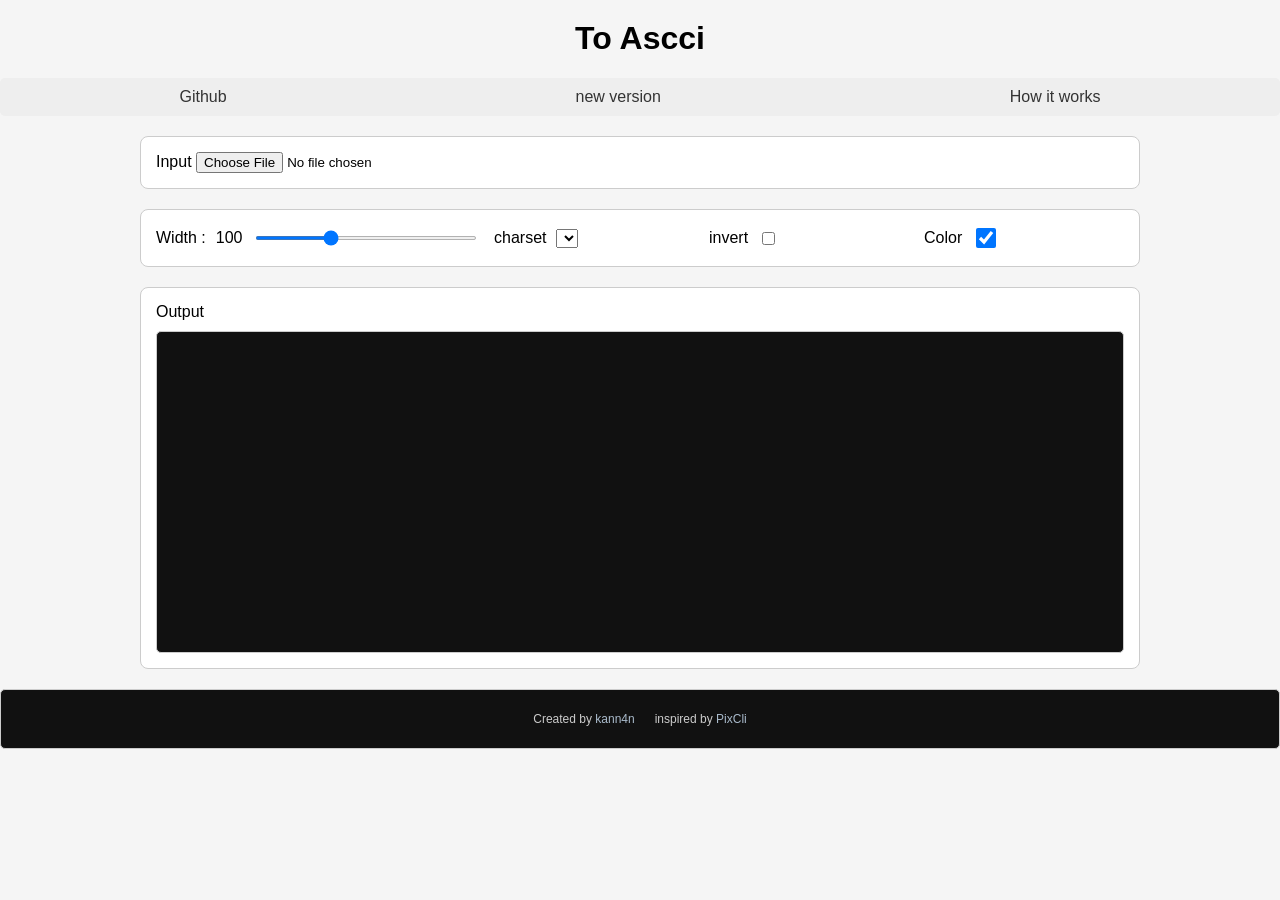
==== index.html @ 2612d7d6 "1st commit" ====
<!DOCTYPE html>
<html lang="en">

<head>
    <meta charset="UTF-8">
    <meta name="viewport" content="width=device-width, initial-scale=1.0">

    <title>To ASCII</title>
    <style>
        body {
            font-family: Arial, sans-serif;
            background-color: #f5f5f5;
            margin: 0;
            padding: 0;
        }

        h1 {
            text-align: center;
            margin-top: 20px;
        }

        /* New: Container to center content on wide screens */
        .container {
            max-width: 1000px;
            margin: 0 auto;
            padding: 0 10px;
            /* Add padding for small screens */
        }

        /* Updated: Apply responsiveness to content areas */
        .input-area,
        .controls,
        .output-area {
            margin: 20px 0;
            /* Adjusted margin to rely on container padding */
            padding: 15px;
            background-color: #fff;
            border: 1px solid #ccc;
            border-radius: 8px;
            /* Slightly larger border-radius for modern look */
        }

        .controls {
            display: flex;
            justify-content: space-around;
            flex-wrap: wrap;
            /* Key for responsiveness: wraps items onto the next line */
            gap: 15px;
            /* Spacing between control divs */
        }

        .controls>div {
            /* Makes each control item flexible and take up space */
            flex: 1 1 auto;
            min-width: 200px;
            /* Ensures control items are not too narrow */
            display: flex;
            align-items: center;
            gap: 10px;
        }

        #out {
            margin-top: 10px;
            padding: 10px;
            background-color: #111;
            color: #eee;
            border: 1px solid #ccc;
            border-radius: 5px;
            height: 300px;
            overflow: auto;
        }

        #pre-out {
            /* Ensure <pre> takes up the full space of #out */
            margin: 0;
            padding: 0;
            color: #fff;
            height: 100%;
            font-family: monospace;
            /* Essential for ASCII art */
            white-space: pre;
            /* Essential for ASCII art */
        }

        ul {
            display: flex;
            justify-content: space-around;
            list-style: none;
            background: #eee;
            margin: 20px 0;
            /* Adjusted margin */
            padding: 10px 5px;
            border-radius: 5px;
        }

        a {
            text-decoration: none;
            color: #333;
        }

        a:hover {
            text-decoration: underline;
        }

        .footer {
            margin: 20px 0;
            /* Adjusted margin */
            padding: 10px;
            background-color: #111;
            color: #ccc;
            border: 1px solid #ccc;
            border-radius: 5px;
            display: flex;
            justify-content: center;
            flex-wrap: wrap;
            gap: 20px;
        }

        p {
            font-size: 12px;
        }

        p a {
            color: #abc;
        }

        #width {
            flex-grow: 1;
            /* Allows the range input to take available space */
            height: 4px;
        }

        #color {
            height: 20px;
            width: 20px;
            border-radius: 5px;
        }

        #img-preview img {
            max-width: 100%;
            /* Ensures the image doesn't overflow its container */
            height: auto;
            display: block;
            margin-top: 10px;
            border-radius: 4px;
        }
    </style>
</head>

<body>
    <h1>To Ascci</h1>
    <nav>
        <ul>
            <li><a href="https://github.com/kann4n/to-ascii">Github</a></li>
            <li><a href="v2.html">new version</a></li>
            <li><a href="how-it-works.html">How it works</a></li>
        </ul>
    </nav>
    <div class="container">
        <div class="input-area">
            <label for="file-input">Input </label>
            <input type="file" name="upload" id="file-input" accept="image/*" capture="environment">
            <div id="img-preview"></div>
        </div>
        <div class="controls">
            <div>
                <label for="width">Width :</label>
                <span id="width-value">100</span>
                <input type="range" name="width" id="width" value="100" min="50" max="200">
            </div>
            <div>
                <label for="charset">charset</label>
                <select name="" id=""></select>
            </div>
            <div>
                <label for="invert">invert</label>
                <input type="checkbox" name="invert" id="invert">
            </div>
            <div>
                <label for="color">Color </label>
                <input type="checkbox" name="color" id="color" checked>
            </div>

        </div>
        <div class="output-area">
            <label for="output">Output </label>
            <div id="out">
                <pre id="pre-out"></pre>
            </div>
        </div>
    </div>
    <div class="footer">
        <p>Created by <a href="https://github.com/kann4n">kann4n</a></p>
        <p>inspired by <a href="https://github.com/Izz4c/BugBusters">PixCli</a></p>
    </div>
    <script>
        // ... (The JavaScript from the previous response remains the same)
        const fileInput = document.getElementById('file-input')
        const preOut = document.getElementById('pre-out')
        const imgPreview = document.getElementById('img-preview')
        const widthInput = document.getElementById('width')
        const colorCheckbox = document.getElementById('color')
        const invertCheckbox = document.getElementById('invert')
        let originalImage = null;

        const widthValue = document.getElementById('width-value')

        // Event listener for width slider and color checkbox
        const updateASCII = () => {
            if (originalImage) {
                // The `invertCheckbox.checked` flag is passed to handle the invert feature
                const out = generateASCII(originalImage, parseInt(widthInput.value), colorCheckbox.checked, invertCheckbox.checked)
                preOut.innerHTML = out
                widthValue.innerHTML = widthInput.value
            }
        }

        widthInput.addEventListener('input', updateASCII)
        colorCheckbox.addEventListener('change', updateASCII)
        invertCheckbox.addEventListener('change', updateASCII) // Added event listener for invert checkbox


        fileInput.addEventListener('change', (e) => {
            e.preventDefault();
            const file = e.target.files[0]
            if (file) {
                const reader = new FileReader()
                reader.onload = (ev) => {
                    const img = document.createElement('img')
                    img.src = ev.target.result;
                    img.onload = () => {
                        originalImage = img;
                        imgPreview.innerHTML = '';
                        img.style.maxWidth = '80px';
                        imgPreview.appendChild(img);
                        updateASCII(); // Generate ASCII after a new image is loaded
                    };
                }
                reader.readAsDataURL(file)
            }
        })

        function calculate_luminance(r, g, b) {
            // Using the original simpler formula for consistency:
            const avg = 0.2 * r + 0.6 * g + 0.2 * b
            return avg
        }

        function generateASCII(img, targetWidth, isColor, isInverted) {
            // The ASCII character set, from darkest to brightest
            let asciiChars = "$@B%8&WM#*oahkbdpqwmZ0QLCJUYXzcvunxrjft/|()1{}[]?-_+~<>i!lI;:,\"^`'.        ";

            // Apply invert logic based on the flag
            if (isInverted) {
                asciiChars = asciiChars.split("").reverse().join("");
            }

            if (!img) return "";

            const width = targetWidth;
            const scale = width / img.naturalWidth;
            // Aspect ratio compensation (0.55) for monospace fonts
            const height = Math.floor(img.naturalHeight * scale * 0.55);

            /** @type {HTMLCanvasElement} */
            const canvas = document.createElement('canvas');
            /** @type {CanvasRenderingContext2D} */
            const ctx = canvas.getContext('2d');

            canvas.width = width;
            canvas.height = height;

            // 1. Draw the image onto the canvas, resizing it to the target dimensions
            ctx.drawImage(img, 0, 0, width, height);

            // 2. Get the scaled pixel data
            const imgD = ctx.getImageData(0, 0, width, height);

            let ascci = "";
            for (let y = 0; y < height; y++) {
                for (let x = 0; x < width; x++) {
                    const pixelIndex = (y * width + x) * 4; // RGBA data
                    const r = imgD.data[pixelIndex + 0];
                    const g = imgD.data[pixelIndex + 1];
                    const b = imgD.data[pixelIndex + 2];

                    const luminance = calculate_luminance(r, g, b);
                    // Map luminance (0-255) to character index (0 to length-1)
                    const charIndex = Math.floor((luminance / 255) * (asciiChars.length - 1));
                    const char = asciiChars.charAt(charIndex);

                    if (isColor) {
                        // Apply color if the checkbox is checked.
                        ascci += `<span style="color: rgb(${r},${g},${b});">${char}</span>`;
                    } else {
                        ascci += `<span>${char}</span>`
                    }
                }
                ascci += '\n'; // Add newline after each row
            }

            return ascci;
        }

        updateASCII();

    </script>
</body>

</html>
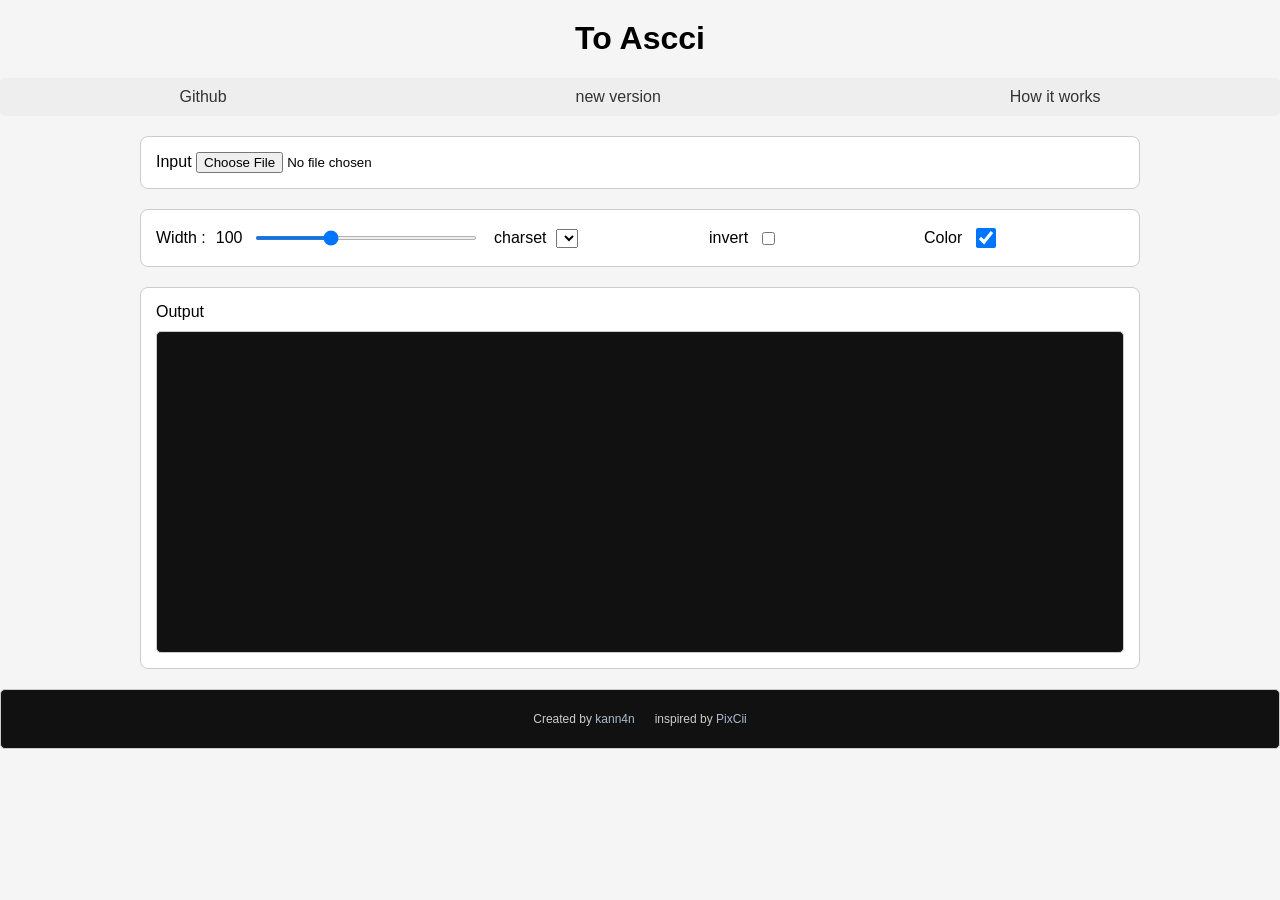
==== commit 79a06627: "Fix typo in footer link text from "PixCli" to "PixCii" in index.html and v2.html" ====
--- a/index.html
+++ b/index.html
@@ -159,7 +159,7 @@
     <div class="container">
         <div class="input-area">
             <label for="file-input">Input </label>
-            <input type="file" name="upload" id="file-input" accept="image/*" capture="environment">
+            <input type="file" name="upload" id="file-input" accept="image/*">
             <div id="img-preview"></div>
         </div>
         <div class="controls">
@@ -191,7 +191,7 @@
     </div>
     <div class="footer">
         <p>Created by <a href="https://github.com/kann4n">kann4n</a></p>
-        <p>inspired by <a href="https://github.com/Izz4c/BugBusters">PixCli</a></p>
+        <p>inspired by <a href="https://github.com/Izz4c/BugBusters">PixCii</a></p>
     </div>
     <script>
         // ... (The JavaScript from the previous response remains the same)
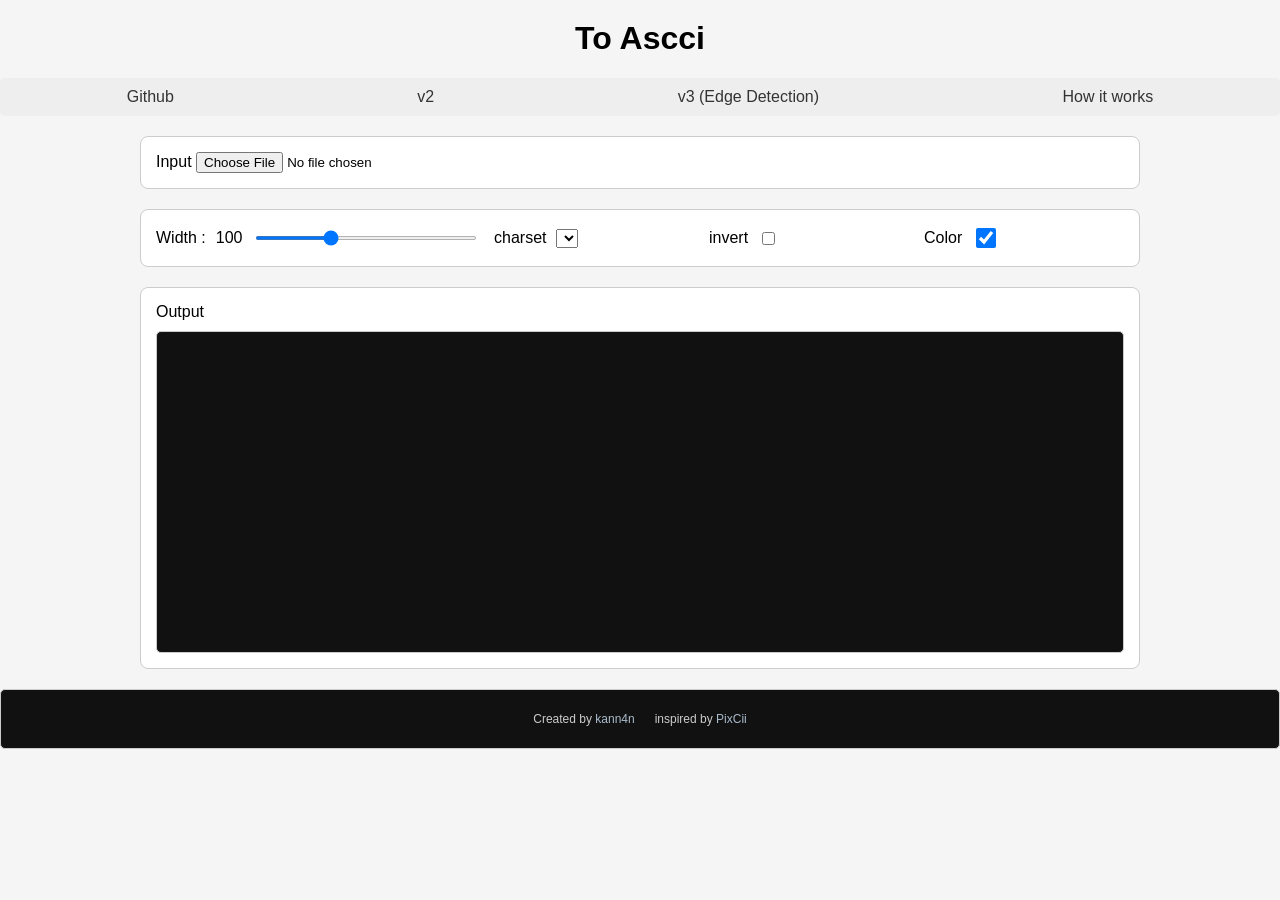
==== commit 152ce971: "feat: add v3.html with Sobel gradient edge detection ASCII art Co-authored-by: kann4n <224385053+kan" ====
--- a/index.html
+++ b/index.html
@@ -151,8 +151,9 @@
     <h1>To Ascci</h1>
     <nav>
         <ul>
-            <li><a href="https://github.com/kann4n/to-ascii">Github</a></li>
-            <li><a href="v2.html">new version</a></li>
+            <li><a href="https://github.com/kann4n/to-ascci">Github</a></li>
+            <li><a href="v2.html">v2</a></li>
+            <li><a href="v3.html">v3 (Edge Detection)</a></li>
             <li><a href="how-it-works.html">How it works</a></li>
         </ul>
     </nav>
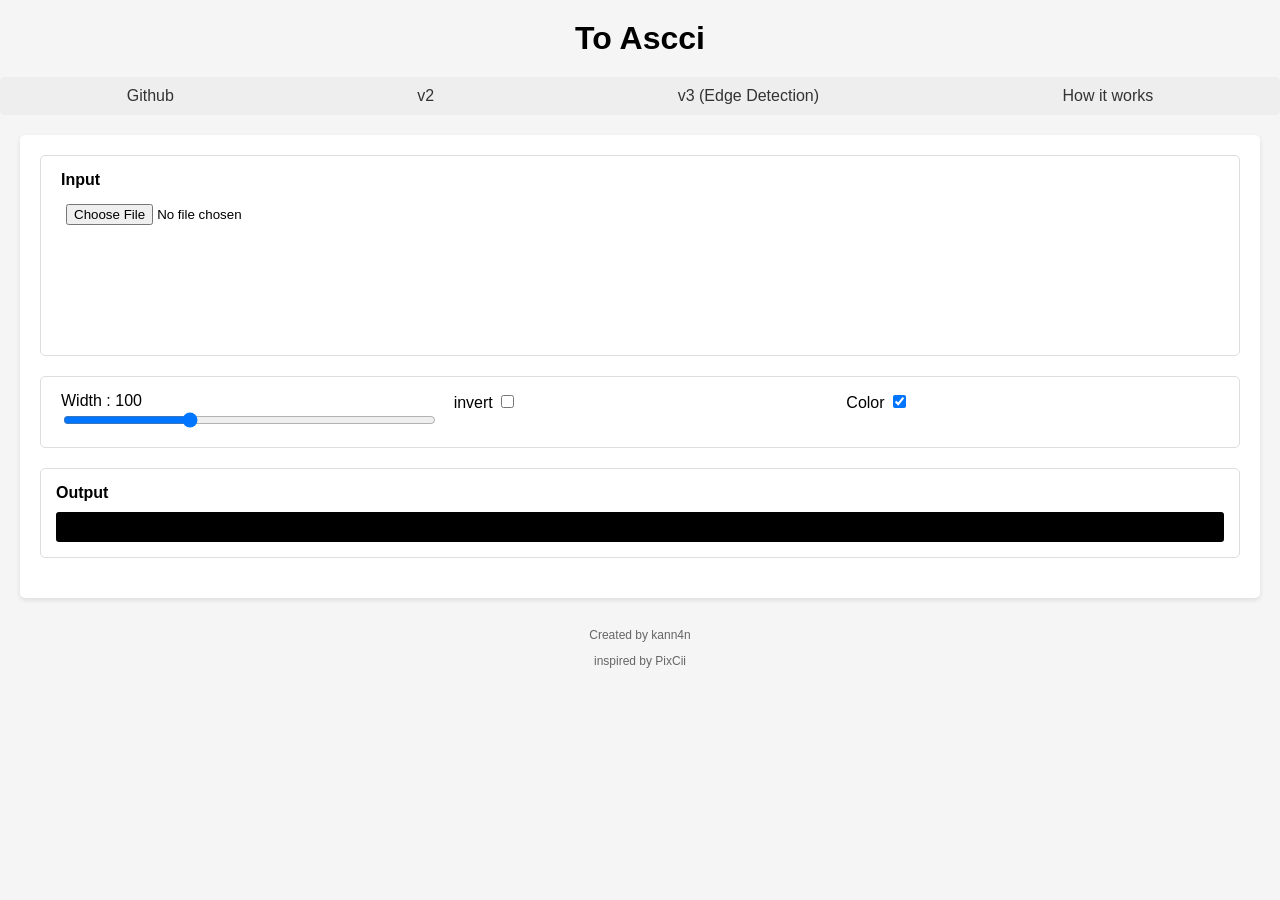
==== commit e6a434c9: "separate styles from html" ====
--- a/index.html
+++ b/index.html
@@ -6,145 +6,7 @@
     <meta name="viewport" content="width=device-width, initial-scale=1.0">
 
     <title>To ASCII</title>
-    <style>
-        body {
-            font-family: Arial, sans-serif;
-            background-color: #f5f5f5;
-            margin: 0;
-            padding: 0;
-        }
-
-        h1 {
-            text-align: center;
-            margin-top: 20px;
-        }
-
-        /* New: Container to center content on wide screens */
-        .container {
-            max-width: 1000px;
-            margin: 0 auto;
-            padding: 0 10px;
-            /* Add padding for small screens */
-        }
-
-        /* Updated: Apply responsiveness to content areas */
-        .input-area,
-        .controls,
-        .output-area {
-            margin: 20px 0;
-            /* Adjusted margin to rely on container padding */
-            padding: 15px;
-            background-color: #fff;
-            border: 1px solid #ccc;
-            border-radius: 8px;
-            /* Slightly larger border-radius for modern look */
-        }
-
-        .controls {
-            display: flex;
-            justify-content: space-around;
-            flex-wrap: wrap;
-            /* Key for responsiveness: wraps items onto the next line */
-            gap: 15px;
-            /* Spacing between control divs */
-        }
-
-        .controls>div {
-            /* Makes each control item flexible and take up space */
-            flex: 1 1 auto;
-            min-width: 200px;
-            /* Ensures control items are not too narrow */
-            display: flex;
-            align-items: center;
-            gap: 10px;
-        }
-
-        #out {
-            margin-top: 10px;
-            padding: 10px;
-            background-color: #111;
-            color: #eee;
-            border: 1px solid #ccc;
-            border-radius: 5px;
-            height: 300px;
-            overflow: auto;
-        }
-
-        #pre-out {
-            /* Ensure <pre> takes up the full space of #out */
-            margin: 0;
-            padding: 0;
-            color: #fff;
-            height: 100%;
-            font-family: monospace;
-            /* Essential for ASCII art */
-            white-space: pre;
-            /* Essential for ASCII art */
-        }
-
-        ul {
-            display: flex;
-            justify-content: space-around;
-            list-style: none;
-            background: #eee;
-            margin: 20px 0;
-            /* Adjusted margin */
-            padding: 10px 5px;
-            border-radius: 5px;
-        }
-
-        a {
-            text-decoration: none;
-            color: #333;
-        }
-
-        a:hover {
-            text-decoration: underline;
-        }
-
-        .footer {
-            margin: 20px 0;
-            /* Adjusted margin */
-            padding: 10px;
-            background-color: #111;
-            color: #ccc;
-            border: 1px solid #ccc;
-            border-radius: 5px;
-            display: flex;
-            justify-content: center;
-            flex-wrap: wrap;
-            gap: 20px;
-        }
-
-        p {
-            font-size: 12px;
-        }
-
-        p a {
-            color: #abc;
-        }
-
-        #width {
-            flex-grow: 1;
-            /* Allows the range input to take available space */
-            height: 4px;
-        }
-
-        #color {
-            height: 20px;
-            width: 20px;
-            border-radius: 5px;
-        }
-
-        #img-preview img {
-            max-width: 100%;
-            /* Ensures the image doesn't overflow its container */
-            height: auto;
-            display: block;
-            margin-top: 10px;
-            border-radius: 4px;
-        }
-    </style>
+    <link rel="stylesheet" href="styles/style.css">
 </head>
 
 <body>
@@ -168,10 +30,6 @@
                 <label for="width">Width :</label>
                 <span id="width-value">100</span>
                 <input type="range" name="width" id="width" value="100" min="50" max="200">
-            </div>
-            <div>
-                <label for="charset">charset</label>
-                <select name="" id=""></select>
             </div>
             <div>
                 <label for="invert">invert</label>
--- a/styles/style.css
+++ b/styles/style.css
@@ -0,0 +1,240 @@
+/* Shared styles for To ASCII project */
+body {
+    font-family: Arial, sans-serif;
+    background-color: #f5f5f5;
+    margin: 0;
+    padding: 0;
+}
+
+h1 {
+    text-align: center;
+    margin-top: 20px;
+    margin-bottom: 20px;
+}
+
+.container {
+    max-width: 1200px;
+    margin: 0 auto;
+    padding: 20px;
+    background: white;
+    border-radius: 5px;
+    box-shadow: 0 2px 5px rgba(0, 0, 0, 0.1);
+}
+
+.input-area,
+.camera-area,
+.controls,
+.output-area,
+.edge-section {
+    border: 1px solid #ddd;
+    padding: 15px 20px;
+    margin-bottom: 20px;
+    border-radius: 5px;
+    background-color: #fff;
+}
+
+.input-area label,
+.camera-area label,
+.output-area label {
+    display: block;
+    margin-bottom: 10px;
+    font-weight: bold;
+}
+
+input[type="file"] {
+    display: block;
+    margin-bottom: 10px;
+    padding: 5px;
+}
+
+#img-preview img {
+    max-width: 80px !important;
+    height: auto;
+    display: block;
+    margin-top: 10px;
+    border-radius: 4px;
+}
+
+#img-preview,
+#camera-preview {
+    margin-top: 10px;
+    min-height: 100px;
+    display: flex;
+    align-items: center;
+    justify-content: center;
+}
+
+video {
+    max-width: 100%;
+    max-height: 300px;
+    border: 1px solid #ddd;
+}
+
+.camera-controls {
+    display: flex;
+    gap: 10px;
+    margin-top: 10px;
+}
+
+.camera-controls button {
+    padding: 8px 15px;
+    border: 1px solid #333;
+    background: white;
+    cursor: pointer;
+    border-radius: 3px;
+}
+
+.camera-controls button:hover:not(:disabled) {
+    background: #f0f0f0;
+}
+
+.camera-controls button:disabled {
+    opacity: 0.5;
+    cursor: not-allowed;
+}
+
+.controls {
+    display: grid;
+    grid-template-columns: repeat(auto-fit, minmax(250px, 1fr));
+    gap: 20px;
+}
+
+.control-group {
+    display: flex;
+    flex-direction: column;
+    gap: 8px;
+}
+
+.control-group label {
+    font-weight: bold;
+    font-size: 0.9rem;
+    color: #555;
+    text-transform: capitalize;
+}
+
+.control-group.row-layout {
+    flex-direction: row;
+    align-items: center;
+    gap: 12px;
+}
+
+input[type="range"] {
+    width: 100%;
+    cursor: pointer;
+}
+
+select {
+    padding: 8px;
+    border: 1px solid #ccc;
+    border-radius: 4px;
+    background: #fff;
+}
+
+#custom-charset input {
+    margin-top: 5px;
+    padding: 8px;
+    border: 1px solid #ccc;
+    border-radius: 4px;
+}
+
+.value-display {
+    font-family: monospace;
+    background: #eee;
+    padding: 2px 6px;
+    border-radius: 3px;
+    font-weight: bold;
+}
+
+.output-area {
+    border: 1px solid #ddd;
+    padding: 15px;
+    border-radius: 5px;
+}
+
+#out {
+    background: #000;
+    padding: 15px;
+    border-radius: 3px;
+    overflow: auto;
+    max-height: 600px;
+}
+
+#pre-out {
+    margin: 0;
+    line-height: 1;
+    font-size: 10px;
+    font-family: monospace;
+    white-space: pre;
+    color: #fff;
+}
+
+.footer {
+    text-align: center;
+    margin-top: 30px;
+    color: #666;
+}
+
+.footer a {
+    color: #666;
+}
+
+.live-indicator {
+    display: inline-block;
+    width: 8px;
+    height: 8px;
+    background: #00ff00;
+    border-radius: 50%;
+    margin-left: 5px;
+    animation: blink 1s infinite;
+}
+
+@keyframes blink {
+
+    0%,
+    50%,
+    100% {
+        opacity: 1;
+    }
+
+    25%,
+    75% {
+        opacity: 0.3;
+    }
+}
+
+ul {
+    display: flex;
+    justify-content: space-around;
+    list-style: none;
+    background: #eee;
+    margin: 20px 0;
+    padding: 10px 5px;
+    border-radius: 5px;
+}
+
+a {
+    text-decoration: none;
+    color: #333;
+}
+
+a:hover {
+    text-decoration: underline;
+}
+
+p {
+    font-size: 12px;
+}
+
+p a {
+    color: #abc;
+}
+
+@media (max-width: 768px) {
+    .controls {
+        grid-template-columns: 1fr;
+    }
+
+    .container {
+        padding: 10px;
+    }
+}
